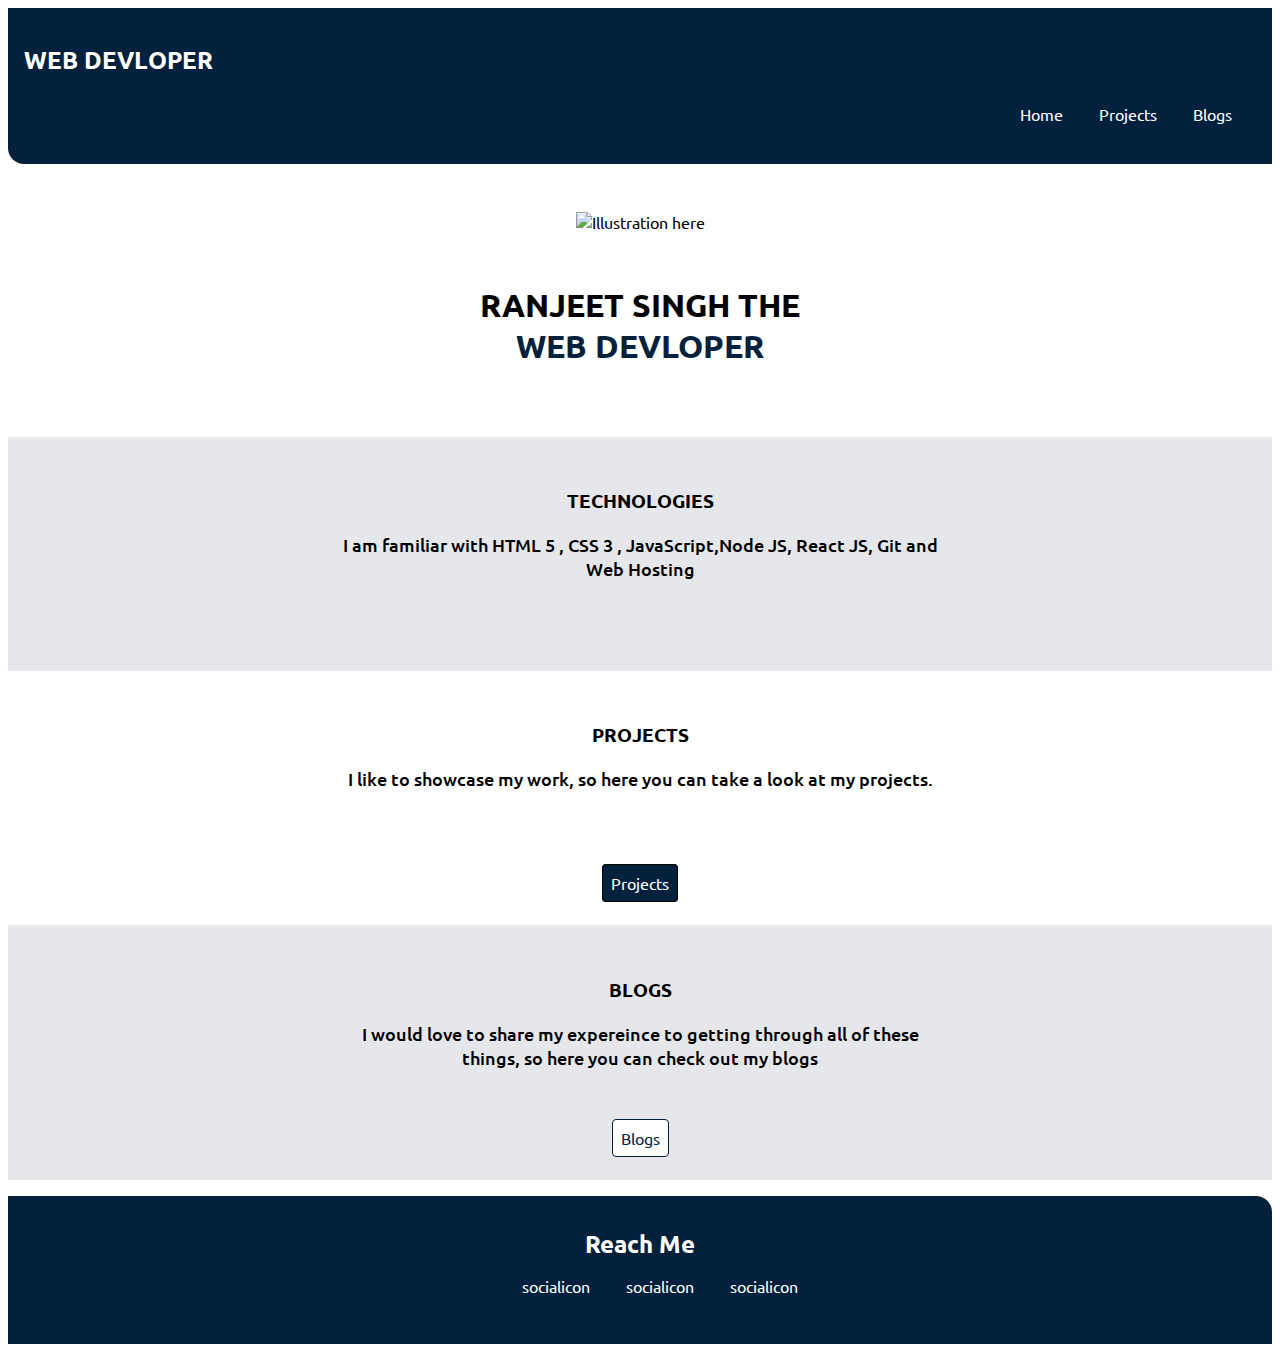
==== index.html @ d91b66e8 "WIP: Added Projects" ====
<!DOCTYPE html>
<html lang="en">
<head>
    <meta charset="UTF-8">
    <meta http-equiv="X-UA-Compatible" content="IE=edge">
    <meta name="viewport" content="width=device-width, initial-scale=1.0">
    <title>Ranjeet Singh</title>
    <link rel="stylesheet" href="style.css">
    <link href='https://unpkg.com/boxicons@2.0.7/css/boxicons.min.css' rel='stylesheet'>

</head>
<body>
    <nav class="navbar">
        <h2 class="brand-title">WEB DEVLOPER</h2>
        <ul class="links">
            <li class="inline-list-items"><a href="/" class="nav-links">Home</a></li>
            <li class="inline-list-items"><a href="/projects/projectsList.html" class="nav-links">Projects</a></li>
            <li class="inline-list-items"><a href="/blogs/blogList.html" class="nav-links">Blogs</a></li>
        </ul>
    </nav>
    <header class="container">
        <img src="/images/Hero.svg" alt="Illustration here" class="hero-img">
        <h1 class="hero-text">RANJEET SINGH THE<span class="spantext">WEB DEVLOPER</span></h1>
    </header>
    <section class="sec-off-white">
        <div class=" container-center">
            <h3 class="sec-heading ">Technologies</h3>
            <div class="sec-text">I am familiar with HTML 5 , CSS 3 , JavaScript,Node JS, React JS, Git and Web Hosting</div>
        </div>
    </section>
    <section>
        <div>
        <h3 class="sec-heading">Projects</h3>
        <div class="sec-text">I like to showcase my work, so here you can take a look at my projects.</div>
            <a href="/projects/projectsList.html" class="links primary-link">Projects</a>
        </div>
    </section>
    <section class="sec-off-white">
        <div class=" container-center">
            <h3 class="sec-heading ">Blogs</h3>
            <div class="sec-text">I would love  to share my expereince to getting through all of these things, so here you can check out my blogs</div>
            <a href="/blogs/blogList.html" class="links secondary-link">Blogs</a>
        </div>
    </section>
    <footer>
        <div class="footer-heading">Reach Me</div>
        <ul class="non-bullet-list">
            <li class="inline-list-items"><a href="/" class="nav-links">socialicon</a></li>
            <li class="inline-list-items"><a href="/" class="nav-links">socialicon</a></li>
            <li class="inline-list-items"><a href="/" class="nav-links">socialicon</a>
            </li>
        </ul>
    </footer>
</body>
</html>
---- style.css ----
@import url('https://fonts.googleapis.com/css2?family=Ubuntu:wght@400;500&display=swap');


:root {
    --primary-color:#03203C;
    --grey-color: #E5E7EB;
}
*{
    transition: .5s linear;
    box-sizing: border-box;
}
body {
    font-family: 'Ubuntu',
        sans-serif;
}


/* Heading stying */

h1 {
    text-align: center;
    padding: 2rem;
}

.text {
    padding: 1rem;
    text-align: center;
}

/* Typography styling */

hr {
    border: 1px solid black;
}

.heading_inside {
    text-align: center;
    padding: 1rem;
}

/* Styling Containers */

.container {
    padding: 1rem;
    text-align: center;
}

.container-center {
    margin: auto;
    max-width: 600px;
}
.container .spantext{
    display: block;
    color: var(--primary-color);
}

/* TODO: Styling Links  */

.links {
    text-decoration: none;
    padding: .5rem;
    color: white;
}
.primary-link {
    background-color: var(--primary-color);
    border: 1px solid black;
    border-radius: 4px;
    max-width: 5rem;
    margin: auto;
    margin-top: 2rem;
}
.primary-link:hover{
    background-color: #fff;
    color: var(--primary-color);
}

.secondary-link {
    margin-top: 2rem;
    background-color: #fff;
    border: 1px solid var(--primary-color);
    border-radius: 4px;
    color: var(--primary-color);
}
.secondary-link:hover{
    background-color: var(--primary-color);
    color: white;
}



/* Styling Lists */


.lists {
    padding: 1rem;
}

.inline-list .list-items {
    display: inline;
    margin: 0 1rem;
}

/* Styling Navbar */

.navbar {
    background-color: var(--primary-color);
    padding: 1rem;
    border-bottom-left-radius: 1rem;
}

.navbar .brand-title {
    color: white;
}

.navbar .links {
    list-style: none;
    text-align: right;
}

.inline-list-items {
    display: inline;
    margin: 1rem;
}

.nav-links {
    color: #fff;
    text-decoration: none;
    display: inline;
}
.nav-links:hover{
    color: black;
}
/* Styling Header  */

.hero-img {
    max-width: 30rem;
    margin-top: 2rem;
}

section {
    padding: 2rem;
    text-align: center;
}

section .sec-heading {
    text-align: center;
    font-size: larger;
    text-transform:uppercase;
}
section .sec-text{
    min-height: 10vh;
    margin: 1rem 0;
    font-size: large;
    font-weight: 500;
}
.sec-off-white {
    background-color: var(--grey-color);
}

/* Styling Footer */
footer {
    margin-top: 1rem;
    background-color: var(--primary-color);
    padding: 2rem;
    border-top-right-radius: 1rem;
    text-align: center;
    color: white;
}
footer .footer-heading{
    font-size: 1.5rem;
    font-weight: bold;
}
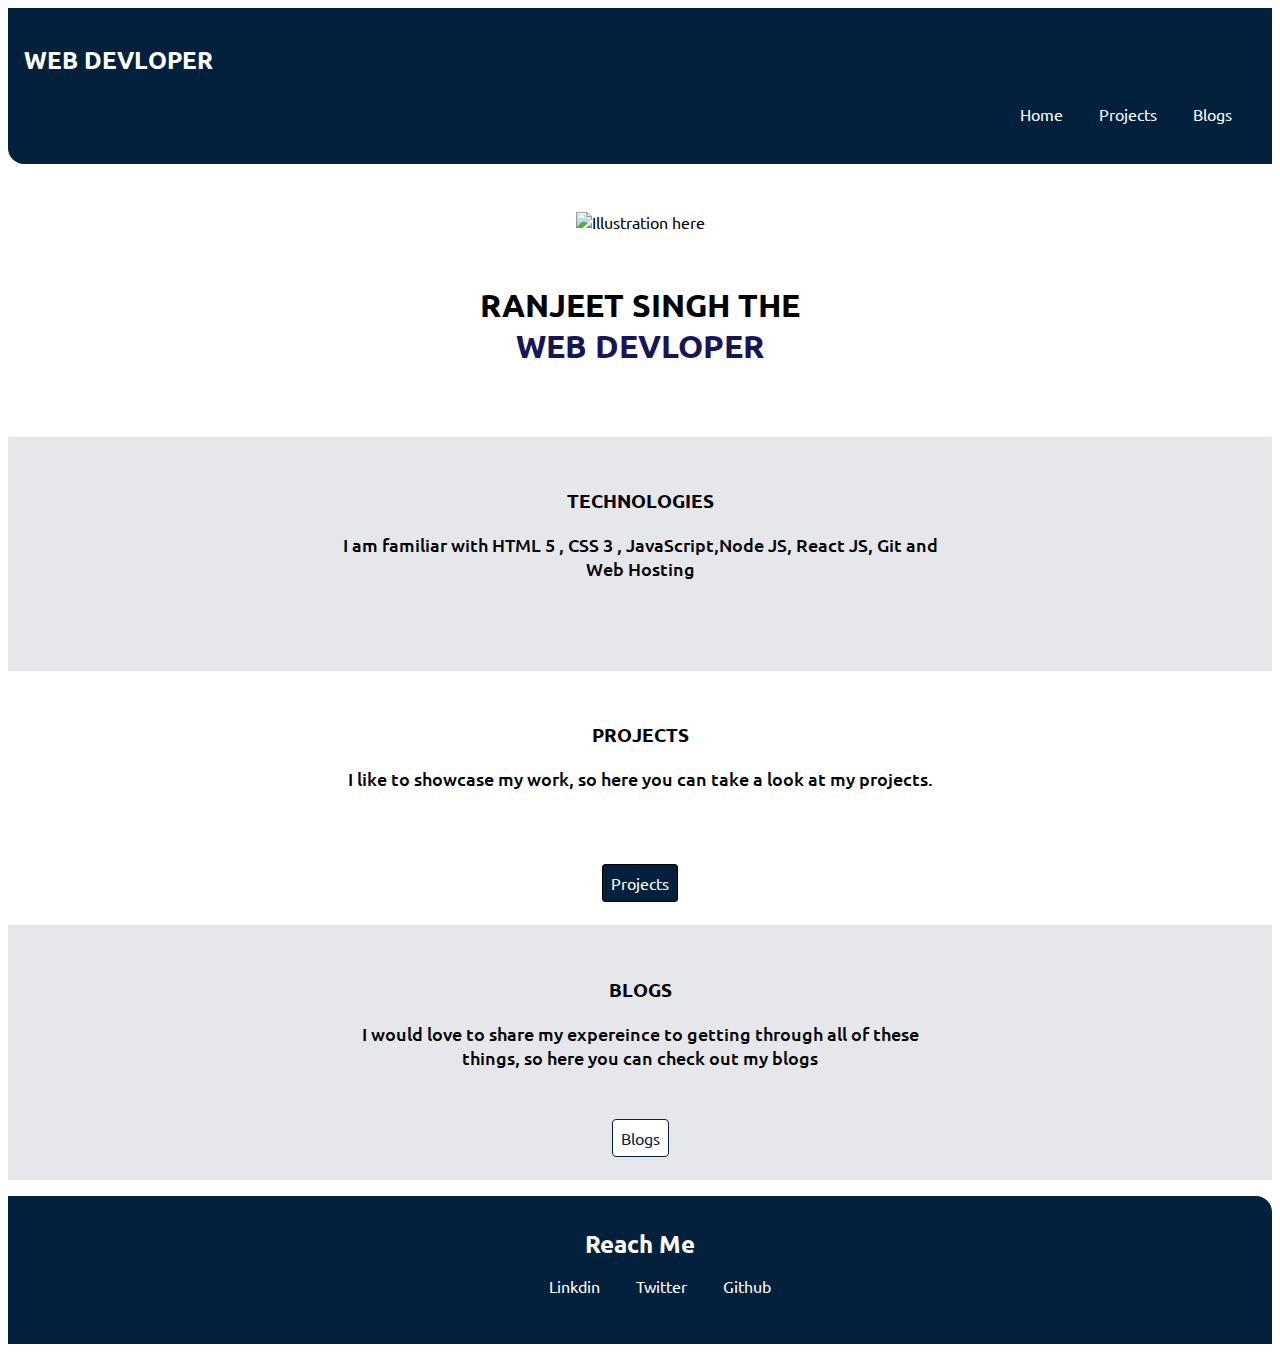
==== commit a8c54931: "Fix : Twitter Links" ====
--- a/index.html
+++ b/index.html
@@ -4,7 +4,7 @@
     <meta charset="UTF-8">
     <meta http-equiv="X-UA-Compatible" content="IE=edge">
     <meta name="viewport" content="width=device-width, initial-scale=1.0">
-    <title>Ranjeet Singh</title>
+    <title>Ranjeet Singh | Home</title>
     <link rel="stylesheet" href="style.css">
     <link href='https://unpkg.com/boxicons@2.0.7/css/boxicons.min.css' rel='stylesheet'>
 
@@ -19,35 +19,42 @@
         </ul>
     </nav>
     <header class="container">
-        <img src="/images/Hero.svg" alt="Illustration here" class="hero-img">
+        <img src="images/Hero.svg" alt="Illustration here" class="hero-img">
         <h1 class="hero-text">RANJEET SINGH THE<span class="spantext">WEB DEVLOPER</span></h1>
     </header>
     <section class="sec-off-white">
         <div class=" container-center">
             <h3 class="sec-heading ">Technologies</h3>
-            <div class="sec-text">I am familiar with HTML 5 , CSS 3 , JavaScript,Node JS, React JS, Git and Web Hosting</div>
+            <div class="sec-text">I am familiar with HTML 5 , CSS 3 , JavaScript,Node JS, React JS, Git and Web Hosting
+            </div>
         </div>
     </section>
     <section>
         <div>
-        <h3 class="sec-heading">Projects</h3>
-        <div class="sec-text">I like to showcase my work, so here you can take a look at my projects.</div>
+            <h3 class="sec-heading">Projects</h3>
+            <div class="sec-text">I like to showcase my work, so here you can take a look at my projects.</div>
             <a href="/projects/projectsList.html" class="links primary-link">Projects</a>
         </div>
     </section>
     <section class="sec-off-white">
         <div class=" container-center">
             <h3 class="sec-heading ">Blogs</h3>
-            <div class="sec-text">I would love  to share my expereince to getting through all of these things, so here you can check out my blogs</div>
+            <div class="sec-text">I would love to share my expereince to getting through all of these things, so here
+                you can check out my blogs</div>
             <a href="/blogs/blogList.html" class="links secondary-link">Blogs</a>
         </div>
     </section>
     <footer>
         <div class="footer-heading">Reach Me</div>
         <ul class="non-bullet-list">
-            <li class="inline-list-items"><a href="/" class="nav-links">socialicon</a></li>
-            <li class="inline-list-items"><a href="/" class="nav-links">socialicon</a></li>
-            <li class="inline-list-items"><a href="/" class="nav-links">socialicon</a>
+            <li class="inline-list-items">
+                <a href="https://www.linkedin.com/in/ranjeet-singh-a07017205/"class="nav-links">Linkdin</a>
+            </li>
+            <li class="inline-list-items">
+                <a href="https://twitter.com/Ranjeet20790022" class="nav-links">Twitter</a>
+            </li>
+            <li class="inline-list-items">
+                <a href="https://github.com/jeetech77" class="nav-links">Github</a>
             </li>
         </ul>
     </footer>
--- a/style.css
+++ b/style.css
@@ -2,20 +2,24 @@
 
 
 :root {
-    --primary-color:#03203C;
+    --primary-color: #03203C;
     --grey-color: #E5E7EB;
-}
-*{
-    transition: .5s linear;
+    --head-color: #181458;
+
+}
+
+* {
+    transition: .3s linear;
     box-sizing: border-box;
 }
+
 body {
     font-family: 'Ubuntu',
         sans-serif;
 }
 
 
-/* Heading stying */
+/* TODO: Heading stying */
 
 h1 {
     text-align: center;
@@ -27,7 +31,7 @@
     text-align: center;
 }
 
-/* Typography styling */
+/* TODO: Typography styling */
 
 hr {
     border: 1px solid black;
@@ -38,7 +42,7 @@
     padding: 1rem;
 }
 
-/* Styling Containers */
+/* TODO: Styling Containers */
 
 .container {
     padding: 1rem;
@@ -49,9 +53,11 @@
     margin: auto;
     max-width: 600px;
 }
-.container .spantext{
+
+.spantext {
+    text-transform: uppercase;
     display: block;
-    color: var(--primary-color);
+    color: var(--head-color);
 }
 
 /* TODO: Styling Links  */
@@ -61,34 +67,33 @@
     padding: .5rem;
     color: white;
 }
+
 .primary-link {
     background-color: var(--primary-color);
     border: 1px solid black;
     border-radius: 4px;
-    max-width: 5rem;
-    margin: auto;
-    margin-top: 2rem;
-}
-.primary-link:hover{
+}
+
+.primary-link:hover {
     background-color: #fff;
     color: var(--primary-color);
 }
 
 .secondary-link {
-    margin-top: 2rem;
     background-color: #fff;
     border: 1px solid var(--primary-color);
     border-radius: 4px;
     color: var(--primary-color);
 }
-.secondary-link:hover{
-    background-color: var(--primary-color);
-    color: white;
-}
-
-
-
-/* Styling Lists */
+
+.secondary-link:hover {
+    background-color: var(--primary-color);
+    color: white;
+}
+
+
+
+/* TODO: Styling Lists */
 
 
 .lists {
@@ -100,7 +105,7 @@
     margin: 0 1rem;
 }
 
-/* Styling Navbar */
+/* TODO: Styling Navbar */
 
 .navbar {
     background-color: var(--primary-color);
@@ -127,10 +132,41 @@
     text-decoration: none;
     display: inline;
 }
-.nav-links:hover{
-    color: black;
-}
-/* Styling Header  */
+
+@media screen and (max-width :480px) {
+    .footer-heading {
+        text-align: center;
+        margin: auto;
+    }
+
+    .nav-links {
+        display: block;
+        text-align: center;
+    }
+
+    .buttons {
+        display: block;
+        margin: 1rem;
+    }
+
+    .navbar .brand-title {
+        text-align: center;
+    }
+
+    .nav-links:hover {
+        color: red;
+        /* text-decoration: underline; */
+        border: none;
+    }
+}
+
+.nav-links:hover {
+    color: aquamarine;
+    text-decoration: none;
+    border-bottom: 1px solid aquamarine;
+}
+
+/* TODO: Styling Header  */
 
 .hero-img {
     max-width: 30rem;
@@ -145,19 +181,21 @@
 section .sec-heading {
     text-align: center;
     font-size: larger;
-    text-transform:uppercase;
-}
-section .sec-text{
+    text-transform: uppercase;
+}
+
+section .sec-text {
     min-height: 10vh;
     margin: 1rem 0;
     font-size: large;
     font-weight: 500;
 }
+
 .sec-off-white {
     background-color: var(--grey-color);
 }
 
-/* Styling Footer */
+/* TODO: Styling Footer */
 footer {
     margin-top: 1rem;
     background-color: var(--primary-color);
@@ -166,7 +204,12 @@
     text-align: center;
     color: white;
 }
-footer .footer-heading{
+
+footer .nav-links {
+    float: none;
+}
+
+footer .footer-heading {
     font-size: 1.5rem;
     font-weight: bold;
 }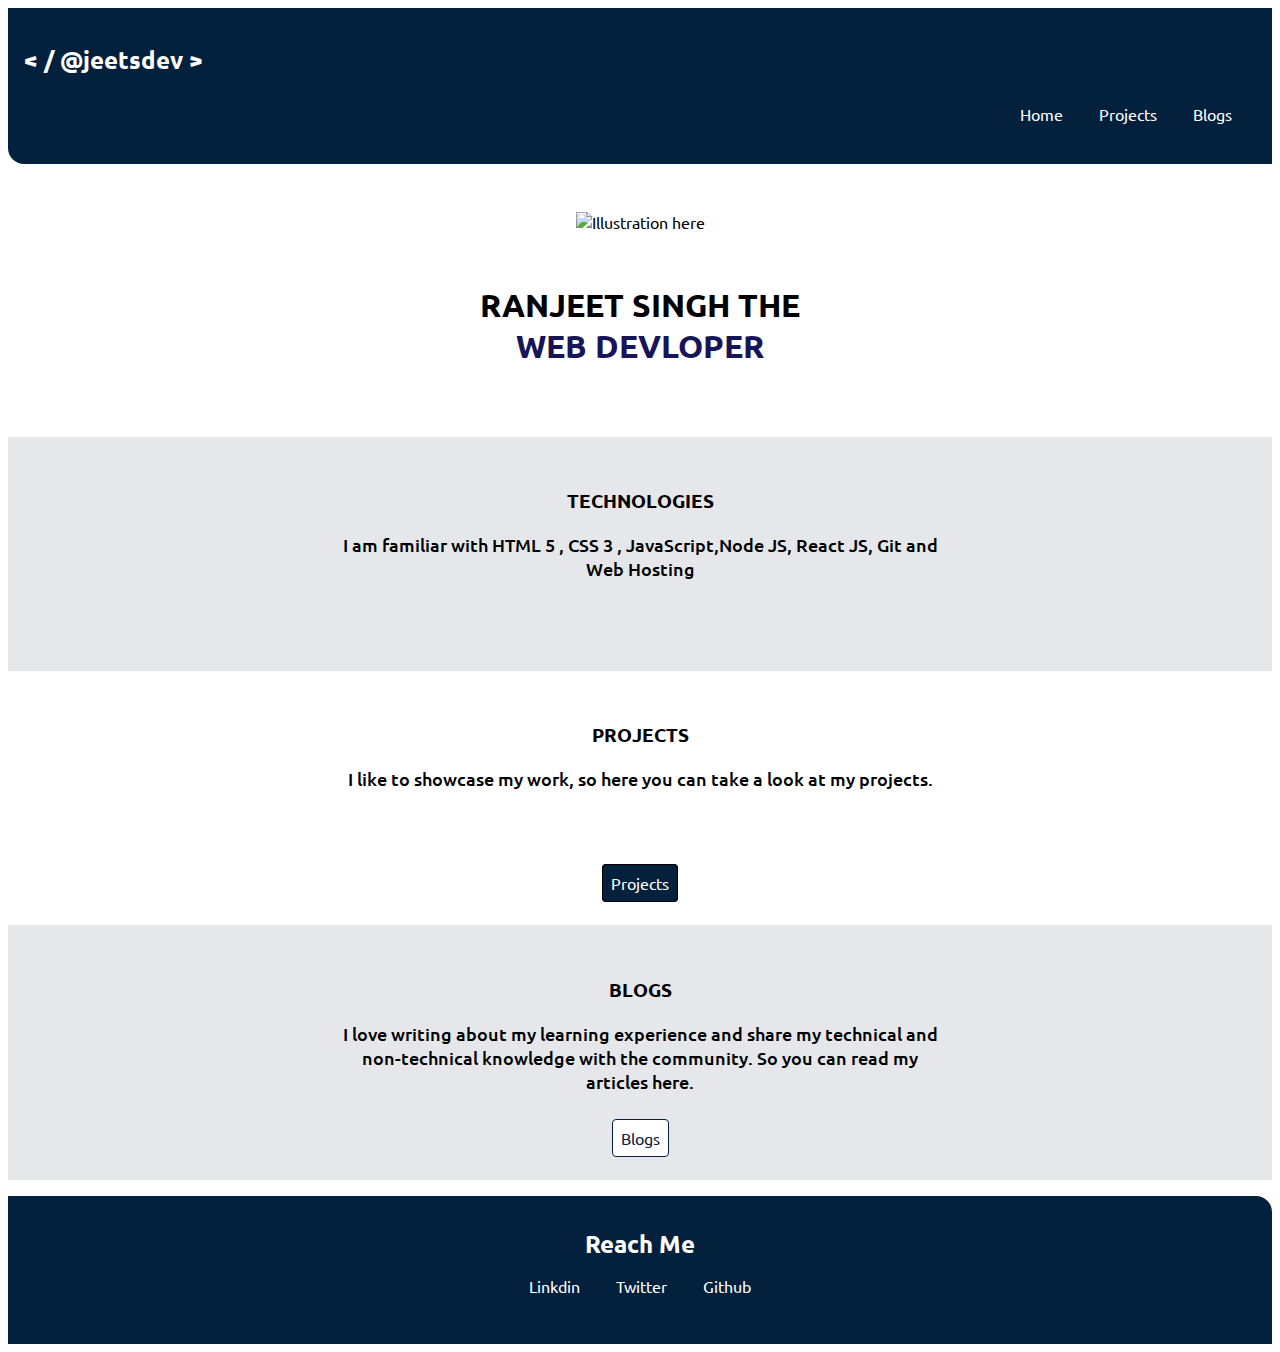
==== commit 743216b6: "Style : Nab Content" ====
--- a/index.html
+++ b/index.html
@@ -11,7 +11,9 @@
 </head>
 <body>
     <nav class="navbar">
-        <h2 class="brand-title">WEB DEVLOPER</h2>
+        <a href="/index.html" class="brand-link">
+            <h2 class="brand-title">&lt / @jeetsdev &gt</h2>
+        </a>
         <ul class="links">
             <li class="inline-list-items"><a href="/" class="nav-links">Home</a></li>
             <li class="inline-list-items"><a href="/projects/projectsList.html" class="nav-links">Projects</a></li>
@@ -39,8 +41,8 @@
     <section class="sec-off-white">
         <div class=" container-center">
             <h3 class="sec-heading ">Blogs</h3>
-            <div class="sec-text">I would love to share my expereince to getting through all of these things, so here
-                you can check out my blogs</div>
+            <div class="sec-text">I love writing about my learning experience and share my technical and non-technical
+                knowledge with the community. So you can read my articles here.</div>
             <a href="/blogs/blogList.html" class="links secondary-link">Blogs</a>
         </div>
     </section>
@@ -48,13 +50,13 @@
         <div class="footer-heading">Reach Me</div>
         <ul class="non-bullet-list">
             <li class="inline-list-items">
-                <a href="https://www.linkedin.com/in/ranjeet-singh-a07017205/"class="nav-links">Linkdin</a>
+                <a href="https://www.linkedin.com/in/ranjeet-singh-a07017205/" class="nav-links">Linkdin</a>
             </li>
             <li class="inline-list-items">
-                <a href="https://twitter.com/Ranjeet20790022" class="nav-links">Twitter</a>
+                <a href="https://twitter.com/jeetsdev" class="nav-links">Twitter</a>
             </li>
             <li class="inline-list-items">
-                <a href="https://github.com/jeetech77" class="nav-links">Github</a>
+                <a href="https://github.com/jeetsdev" class="nav-links">Github</a>
             </li>
         </ul>
     </footer>
--- a/style.css
+++ b/style.css
@@ -112,7 +112,9 @@
     padding: 1rem;
     border-bottom-left-radius: 1rem;
 }
-
+.navbar .brand-link{
+    text-decoration: none;
+}
 .navbar .brand-title {
     color: white;
 }
@@ -144,7 +146,7 @@
         text-align: center;
     }
 
-    .buttons {
+    .links {
         display: block;
         margin: 1rem;
     }
@@ -209,6 +211,10 @@
     float: none;
 }
 
+footer .non-bullet-list{
+    padding: 0%;
+}
+
 footer .footer-heading {
     font-size: 1.5rem;
     font-weight: bold;
